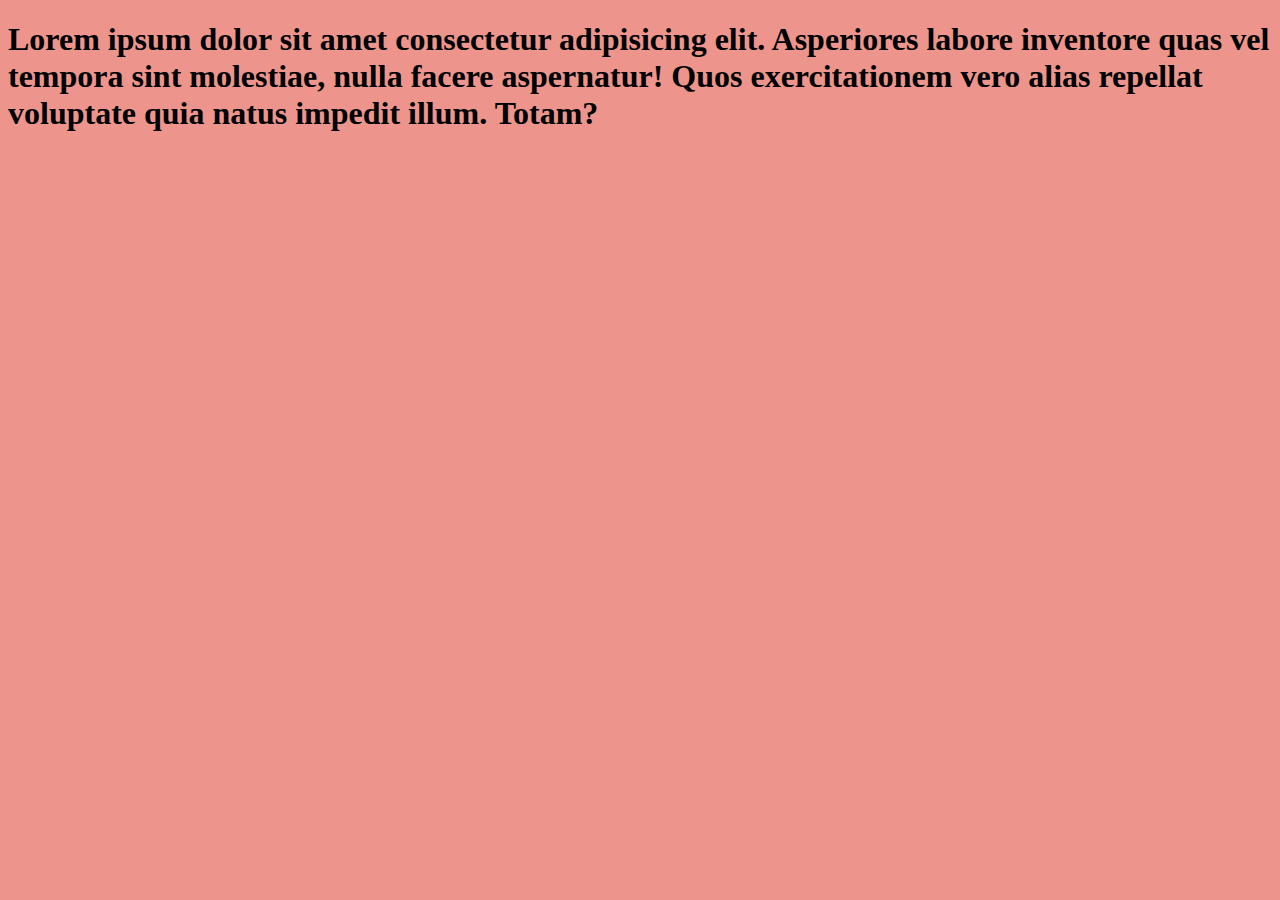
==== index.html @ ef3f8e1a "Add files via upload" ====
<!DOCTYPE html>
<html lang="en">
<head>
    <meta charset="UTF-8">
    <meta name="viewport" content="width=device-width, initial-scale=1.0">
    <title>Document</title>
    <link rel="stylesheet" href="web1.css">
</head>
<body>
    <h1>Lorem ipsum dolor sit amet consectetur adipisicing elit. Asperiores labore inventore quas vel tempora sint molestiae, nulla facere aspernatur! Quos exercitationem vero alias repellat voluptate quia natus impedit illum. Totam?</h1>
</body>
</html>
---- web1.css ----
body{
    background-color: rgb(237, 149, 140);
}
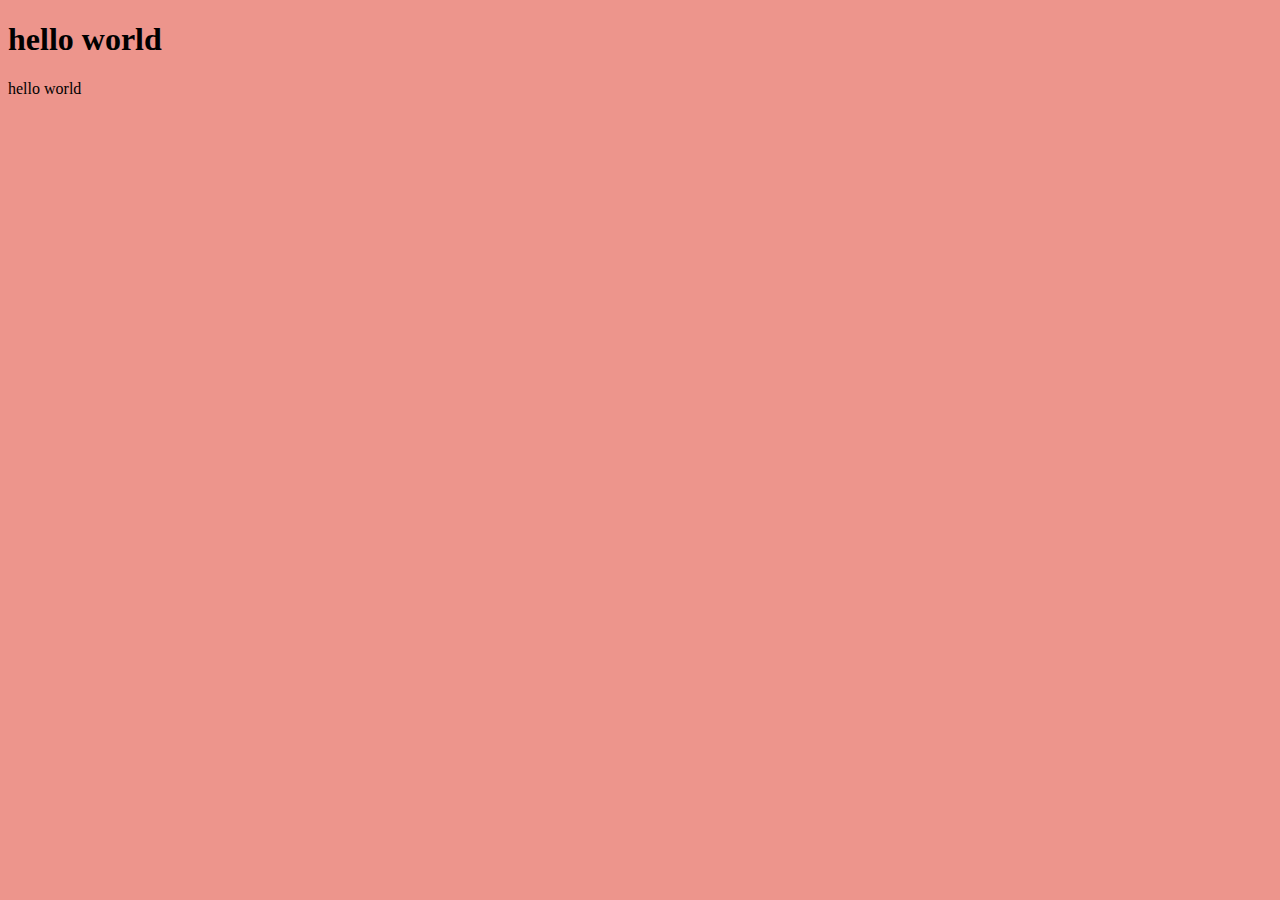
==== commit 7c675454: "add hello world" ====
--- a/index.html
+++ b/index.html
@@ -7,6 +7,7 @@
     <link rel="stylesheet" href="web1.css">
 </head>
 <body>
-    <h1>Lorem ipsum dolor sit amet consectetur adipisicing elit. Asperiores labore inventore quas vel tempora sint molestiae, nulla facere aspernatur! Quos exercitationem vero alias repellat voluptate quia natus impedit illum. Totam?</h1>
+    <h1>hello world</h1>
+    <p>hello world</p>  
 </body>
 </html>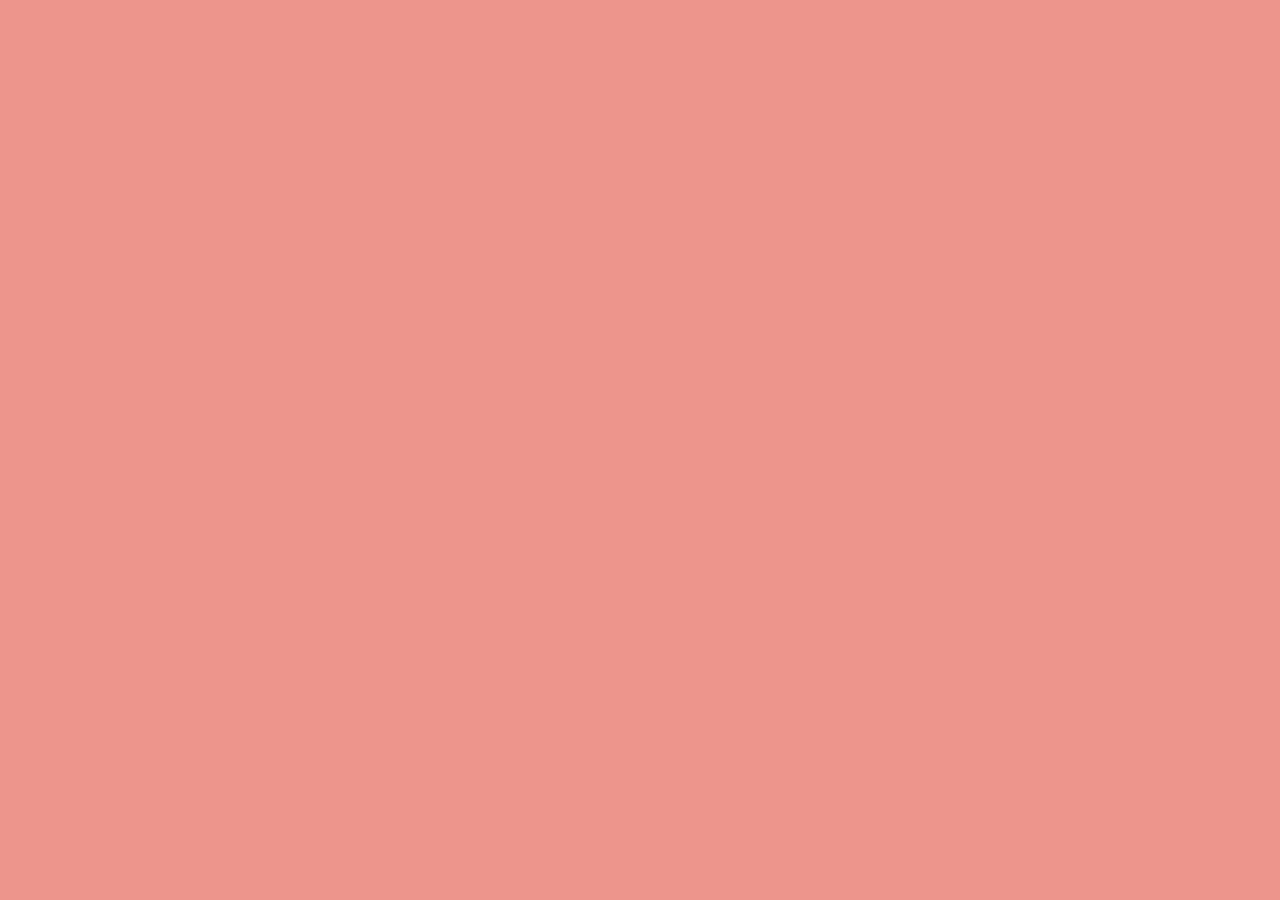
==== commit 3ff270af: "css as renamed" ====
--- a/index.html
+++ b/index.html
@@ -4,10 +4,15 @@
     <meta charset="UTF-8">
     <meta name="viewport" content="width=device-width, initial-scale=1.0">
     <title>Document</title>
-    <link rel="stylesheet" href="web1.css">
+    <link rel="stylesheet" href="style.css">
 </head>
 <body>
-    <h1>hello world</h1>
-    <p>hello world</p>  
+    <div class="container">
+        <div class="header"></div>
+        <div class="box"></div>
+        <div class="box1"></div>
+        <div class="box2"></div>
+        <div class="fotter"></div>
+    </div> 
 </body>
 </html>--- a/style.css
+++ b/style.css
@@ -0,0 +1,3 @@
+body{
+    background-color: rgb(237, 149, 140);
+}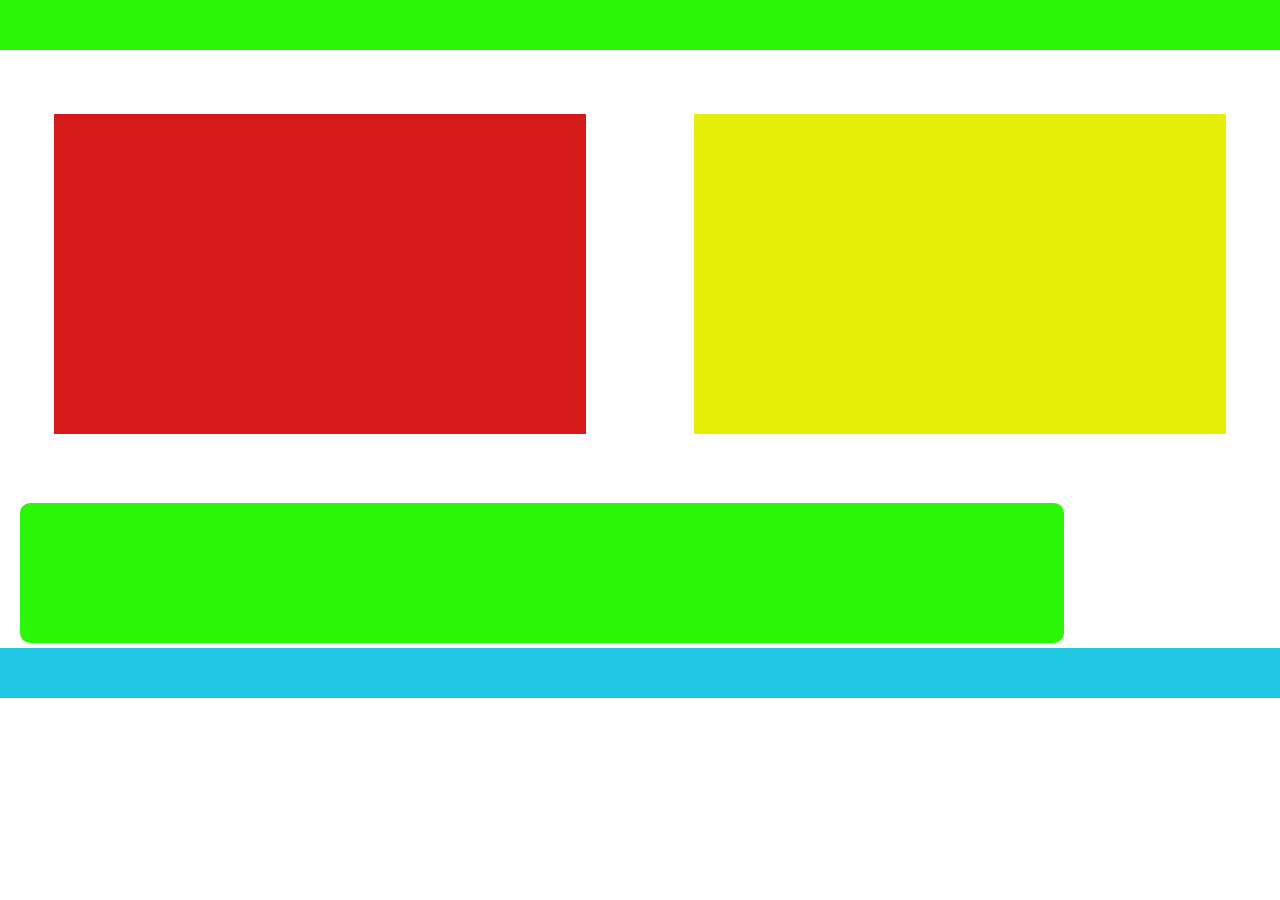
==== commit bd63d758: "add css more" ====
--- a/index.html
+++ b/index.html
@@ -1,18 +1,23 @@
 <!DOCTYPE html>
 <html lang="en">
+
 <head>
     <meta charset="UTF-8">
     <meta name="viewport" content="width=device-width, initial-scale=1.0">
     <title>Document</title>
     <link rel="stylesheet" href="style.css">
 </head>
+
 <body>
     <div class="container">
         <div class="header"></div>
-        <div class="box"></div>
-        <div class="box1"></div>
-        <div class="box2"></div>
+        <div class="box">
+            <div class="box1"></div>
+            <div class="box2"></div>
+        </div>
+        <div class="discription"></div>
         <div class="fotter"></div>
-    </div> 
+    </div>
 </body>
+
 </html>--- a/style.css
+++ b/style.css
@@ -1,3 +1,56 @@
-body{
-    background-color: rgb(237, 149, 140);
-}+* {
+  margin: 0%;
+  padding: 0%;
+}
+body {
+    height: 100%;
+    width: 100%;
+}
+.header {
+    background-color: rgb(42, 246, 6);
+    height: 50px;
+    width: 100%;
+    position: fixed;
+    top: 0;
+}
+.box {
+    margin-top: 50px;
+    height: 448px;
+    width: 100%;
+    background-color: rgb(255, 255, 255);
+    display: flex;
+    justify-content: center;
+    align-items: center;
+    justify-content: space-around;
+}
+.box1 {
+    height: 300px;
+    width: 40%;
+    background-color: rgb(214, 26, 26);
+    margin: 10px;
+    padding: 10px;
+}
+.box2 {
+    height: 300px;
+    width: 40%;
+    background-color: rgb(230, 237, 7);
+    margin: 10px;
+    padding: 10px;
+}
+.discription {
+    height: 120px;
+    width: 80%;
+    background-color: rgb(42, 246, 6);
+    margin: 5px;
+    border-radius: 10px;
+    padding: 10px;
+    margin-left: 20px;
+}
+.fotter {
+    height: 50px;
+    width: 100%;
+    background-color: rgb(32, 200, 229);
+   
+}
+
+
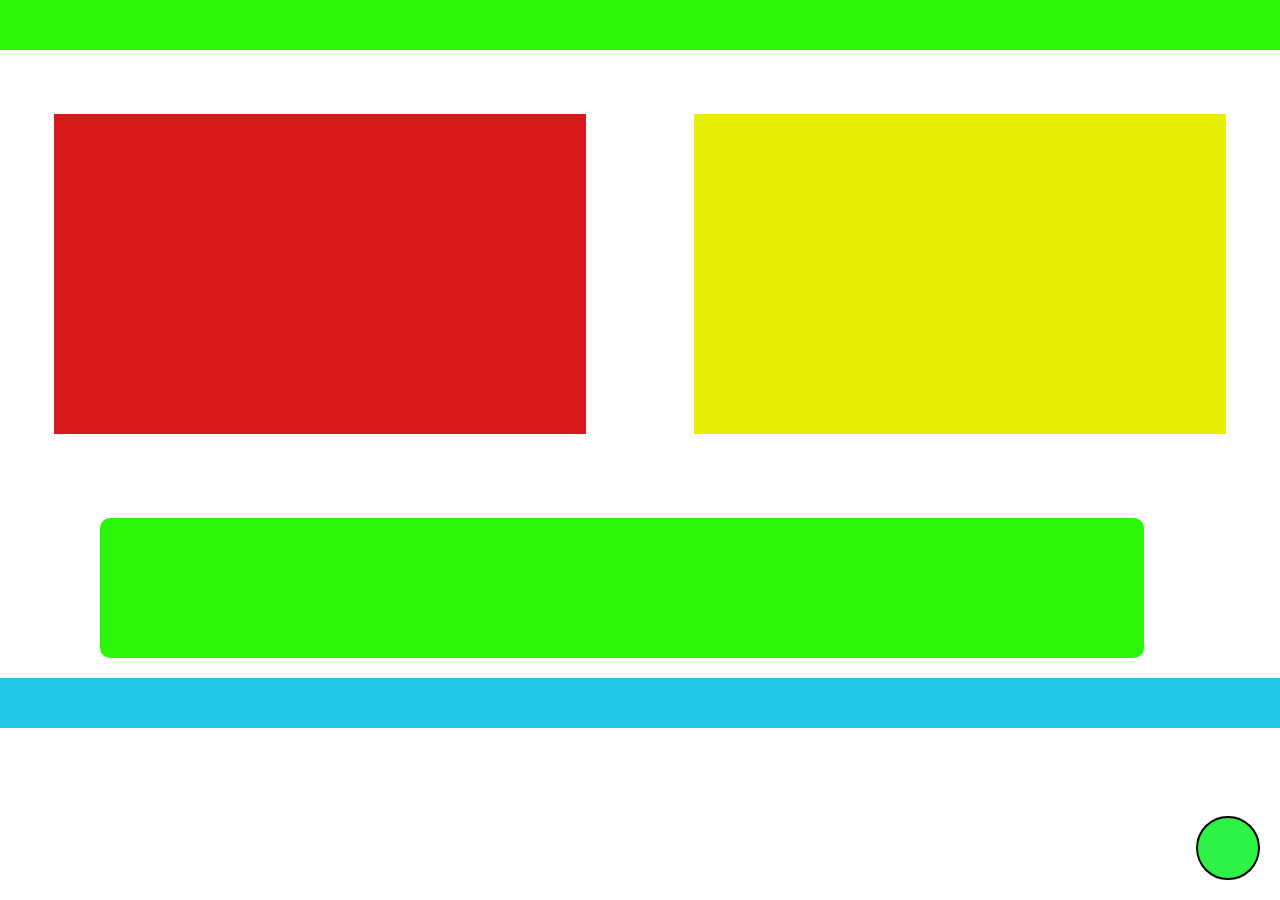
==== commit 80a7b182: "add circle in the sheet" ====
--- a/index.html
+++ b/index.html
@@ -16,6 +16,7 @@
             <div class="box2"></div>
         </div>
         <div class="discription"></div>
+        <div class="circle"></div>
         <div class="fotter"></div>
     </div>
 </body>
--- a/style.css
+++ b/style.css
@@ -41,10 +41,10 @@
     height: 120px;
     width: 80%;
     background-color: rgb(42, 246, 6);
-    margin: 5px;
+    margin: 20px;
     border-radius: 10px;
     padding: 10px;
-    margin-left: 20px;
+    margin-left: 100px;
 }
 .fotter {
     height: 50px;
@@ -52,5 +52,17 @@
     background-color: rgb(32, 200, 229);
    
 }
+.circle{
+    height: 60px;
+    width:60px;
+    background-color: rgba(7, 239, 34, 0.848);
+    border-radius: 50%;
+    border: 2px solid rgb(0, 0, 0);
+    margin: 10px;
+    position: fixed;
+    bottom: 10px;
+    right: 10px;
+    
+}
 
 
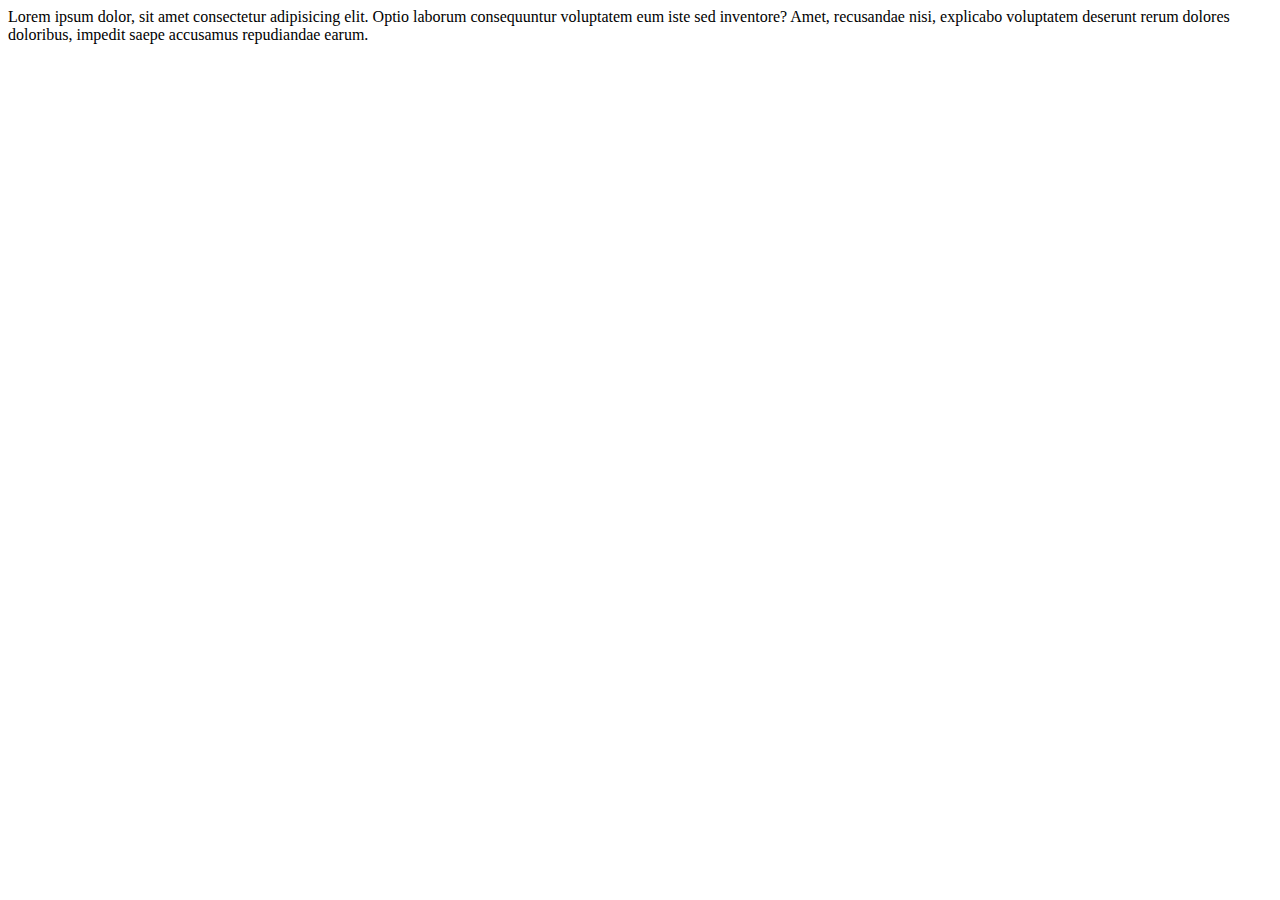
==== commit 57649f38: "Add HTML and CSS files for project card and properties of CSS examples" ====
--- a/index.html
+++ b/index.html
@@ -1,24 +1,17 @@
 <!DOCTYPE html>
 <html lang="en">
-
-<head>
-    <meta charset="UTF-8">
-    <meta name="viewport" content="width=device-width, initial-scale=1.0">
+  <head>
+    <meta charset="UTF-8" />
+    <meta name="viewport" content="width=device-width, initial-scale=1.0" />
     <title>Document</title>
-    <link rel="stylesheet" href="style.css">
-</head>
-
-<body>
-    <div class="container">
-        <div class="header"></div>
-        <div class="box">
-            <div class="box1"></div>
-            <div class="box2"></div>
-        </div>
-        <div class="discription"></div>
-        <div class="circle"></div>
-        <div class="fotter"></div>
+    <link rel="stylesheet" href="web1.css" />
+  </head>
+  <body>
+    <div class="dvi">
+      Lorem ipsum dolor, sit amet consectetur adipisicing elit. Optio laborum
+      consequuntur voluptatem eum iste sed inventore? Amet, recusandae nisi,
+      explicabo voluptatem deserunt rerum dolores doloribus, impedit saepe
+      accusamus repudiandae earum.
     </div>
-</body>
-
-</html>+  </body>
+</html>
